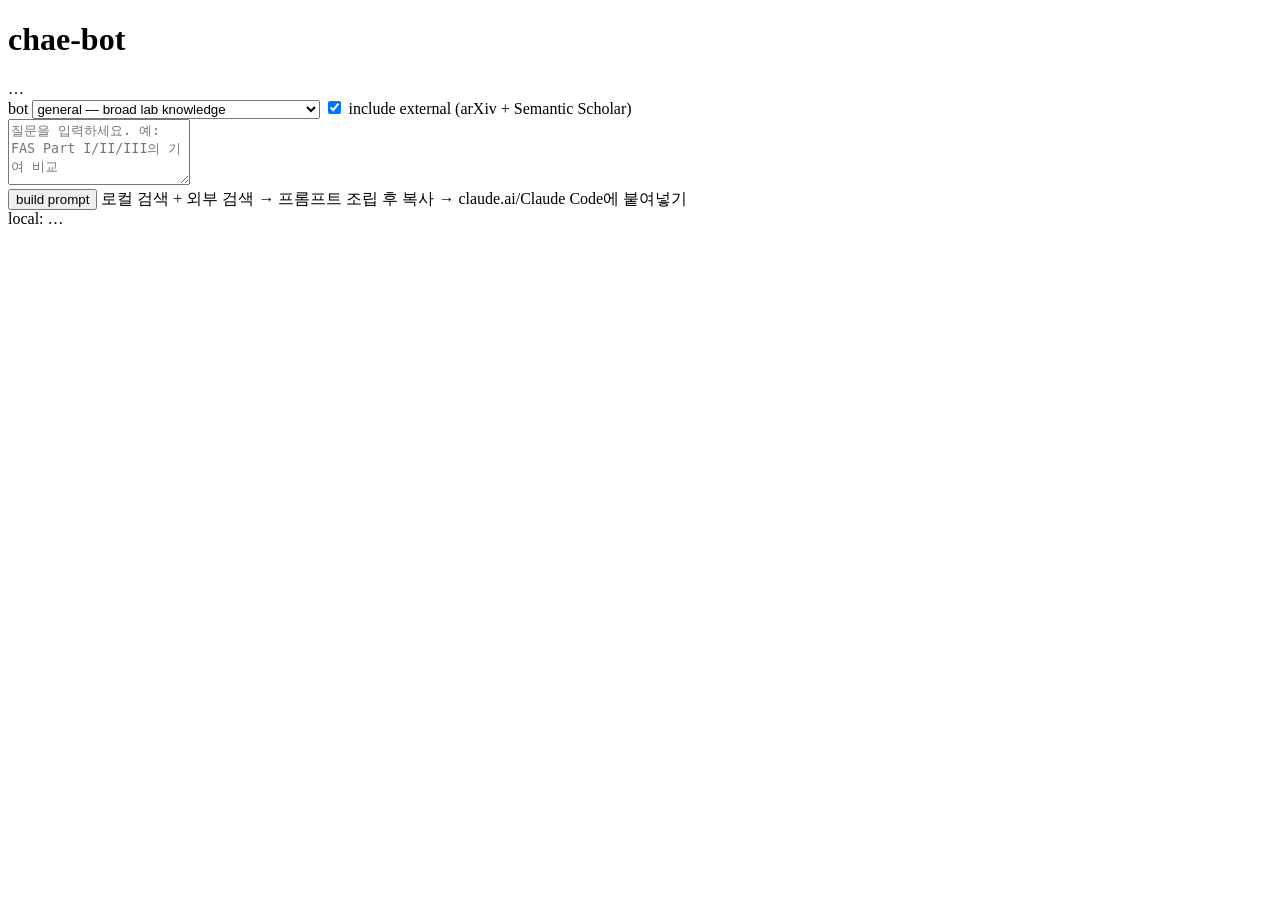
==== src/research_bot/webui/static/index.html @ e528c914 "Initial commit: chae-bot research assistant Three RAG-backed personas (general / fas / trihybrid) ov" ====
<!DOCTYPE html>
<html lang="ko">
<head>
  <meta charset="UTF-8">
  <meta name="viewport" content="width=device-width, initial-scale=1.0">
  <title>chae-bot · Yonsei Intelligence Networking Lab</title>
  <link rel="stylesheet" href="/static/style.css">
</head>
<body>
  <header>
    <h1>chae-bot</h1>
    <div id="status">…</div>
  </header>

  <main>
    <section class="ask">
      <div class="row">
        <label class="lbl">bot
          <select id="bot">
            <option value="general">general — broad lab knowledge</option>
            <option value="fas">fas — Fluid Antenna Systems (paper-writing)</option>
            <option value="trihybrid">trihybrid — RF lens / mmWave / near-field</option>
          </select>
        </label>
        <label class="lbl chk">
          <input type="checkbox" id="extern" checked>
          include external (arXiv + Semantic Scholar)
        </label>
      </div>

      <textarea id="q" rows="4" placeholder="질문을 입력하세요. 예: FAS Part I/II/III의 기여 비교"></textarea>

      <div class="row">
        <button id="go">build prompt</button>
        <span id="hint" class="hint">로컬 검색 + 외부 검색 → 프롬프트 조립 후 복사 → claude.ai/Claude Code에 붙여넣기</span>
      </div>
    </section>

    <section class="output" hidden>
      <div class="actions">
        <button id="copy">copy prompt</button>
        <a class="btn-link" href="https://claude.ai/new" target="_blank" rel="noopener">open claude.ai →</a>
      </div>

      <details open>
        <summary>full prompt (copy this)</summary>
        <pre id="full"></pre>
      </details>

      <details>
        <summary id="local-summary">local hits</summary>
        <div id="local"></div>
      </details>

      <details>
        <summary id="external-summary">external hits</summary>
        <div id="external"></div>
      </details>
    </section>
  </main>

  <footer>
    <span>local: <span id="endpoint">…</span></span>
  </footer>

  <script src="/static/app.js"></script>
</body>
</html>
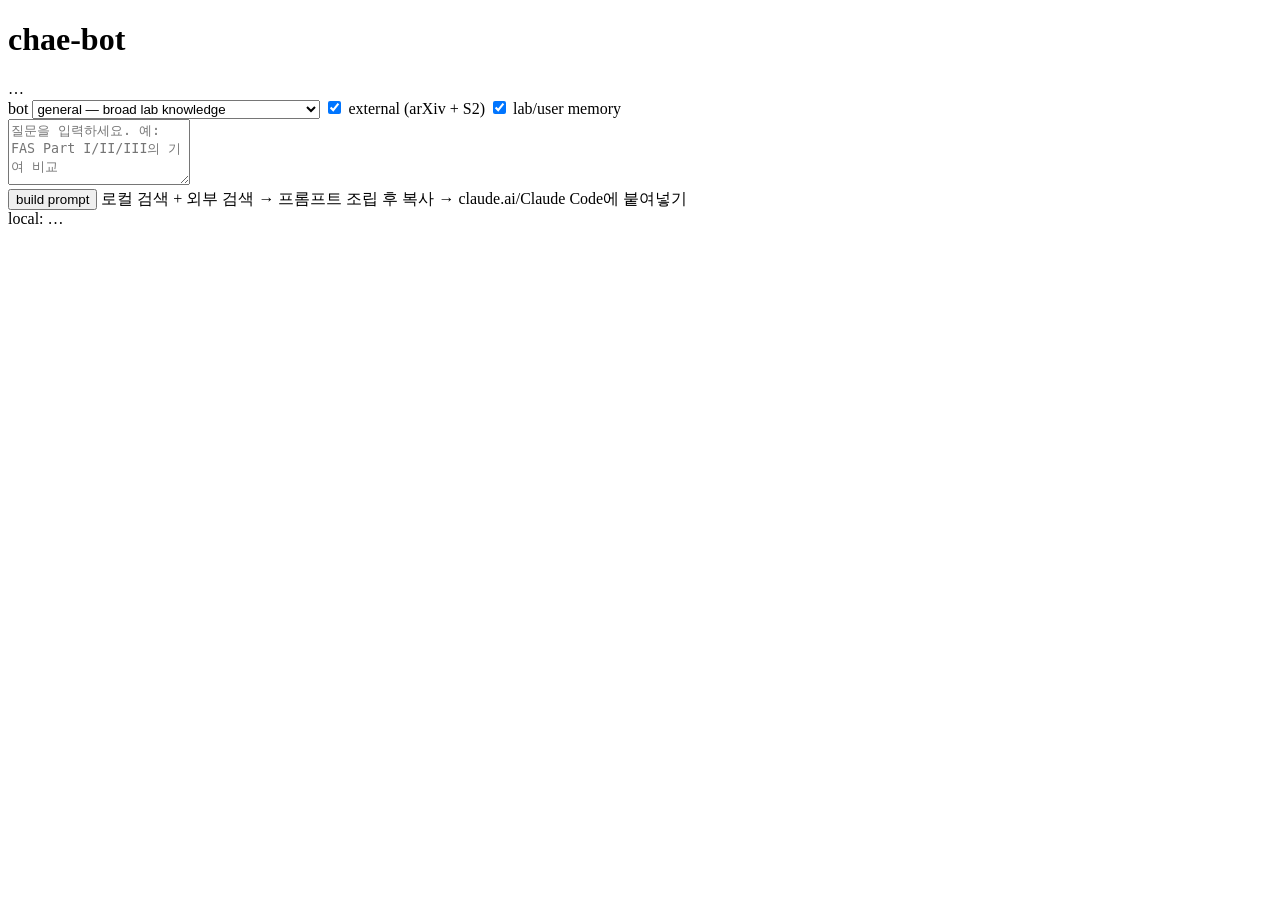
==== commit 54bf76b5: "feat: inject Claude Code auto-memory into web UI prompts The manual-paste flow (web UI → claude.ai) " ====
--- a/src/research_bot/webui/static/index.html
+++ b/src/research_bot/webui/static/index.html
@@ -24,7 +24,11 @@
         </label>
         <label class="lbl chk">
           <input type="checkbox" id="extern" checked>
-          include external (arXiv + Semantic Scholar)
+          external (arXiv + S2)
+        </label>
+        <label class="lbl chk" id="mem-wrap">
+          <input type="checkbox" id="mem" checked>
+          lab/user memory
         </label>
       </div>
 
@@ -56,6 +60,11 @@
         <summary id="external-summary">external hits</summary>
         <div id="external"></div>
       </details>
+
+      <details>
+        <summary id="memory-summary">memory injected</summary>
+        <pre id="memory"></pre>
+      </details>
     </section>
   </main>
 
